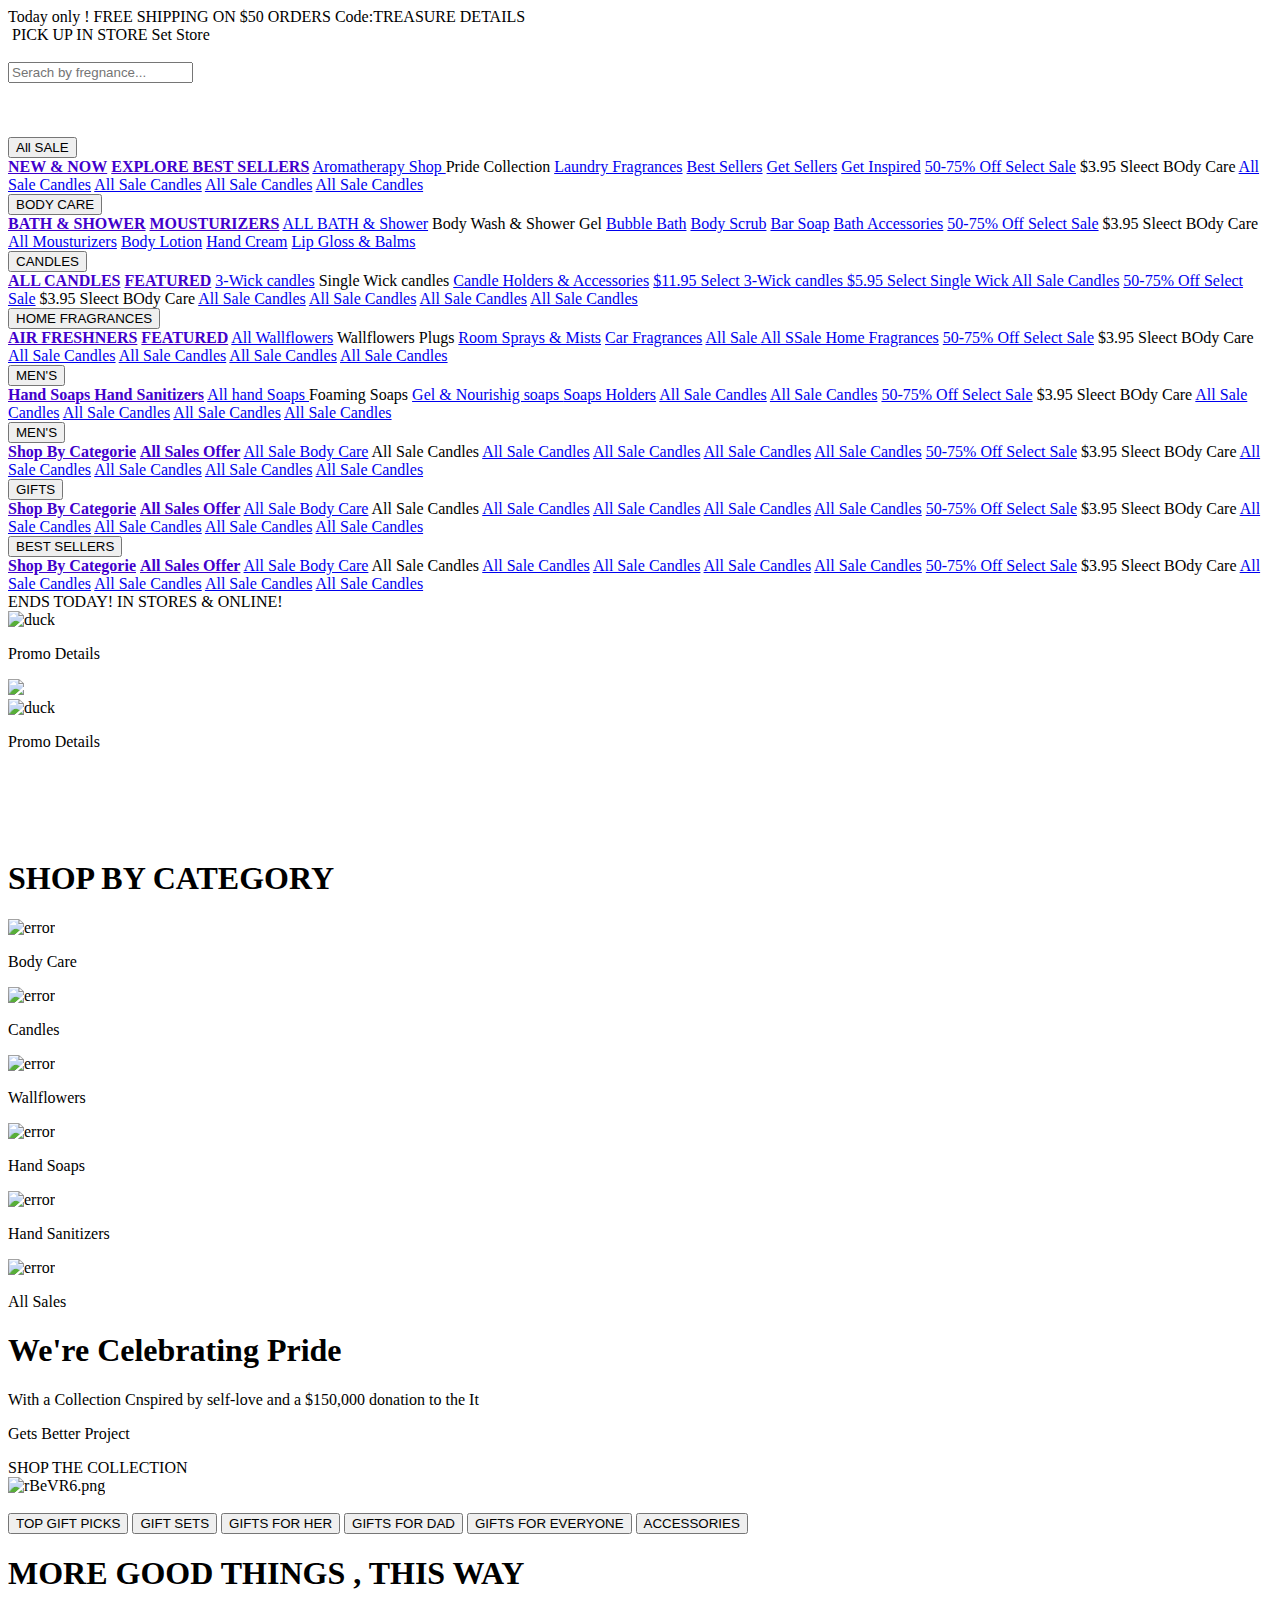
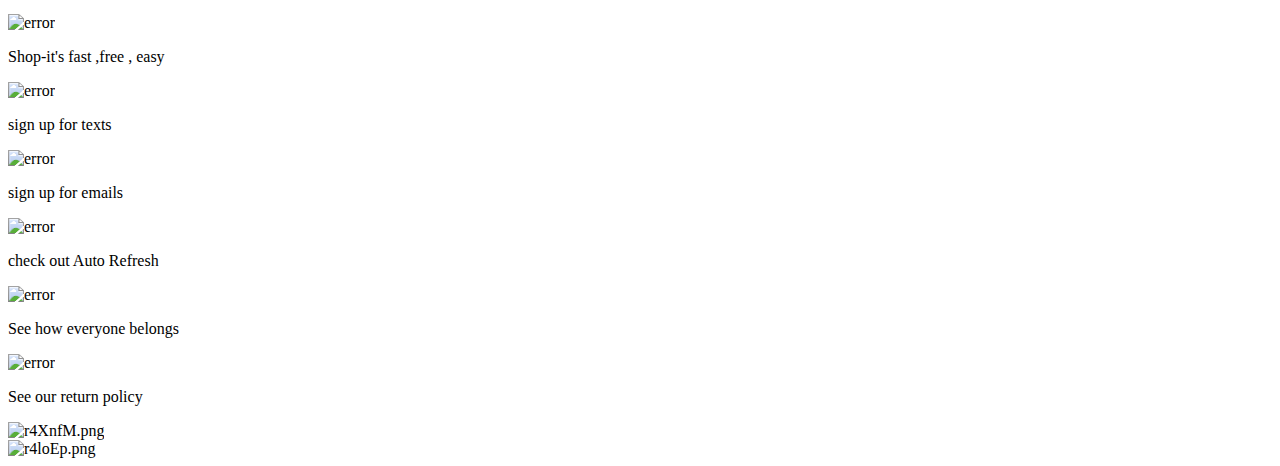
==== index.html @ 65ce9c0c "Merge branch 'all_sales_page' of https://github.com/DeepakPatil26/Construct_Week_Project_Unit-II int" ====
<!DOCTYPE html>
<html lang="en">

<head>
    <meta charset="UTF-8">
    <meta http-equiv="X-UA-Compatible" content="IE=edge">
    <meta name="viewport" content="width=device-width, initial-scale=1.0">

    <title>Home Page </title>
    <link rel="stylesheet" href="home.css">
</head>

<body>
    <div id="Header-div">


        <div id="H-one">
            <!-- <img src="" alt=""> -->
            <div class="one-one">
                <span>Today only !</span>
                <span>FREE SHIPPING ON $50 ORDERS </span>
                <span>Code:TREASURE </span>
                <span>DETAILS</span>
            </div>
        </div>


        <div id="H-two">
            <div id="two-one">
                <img src="https://cdn-fsly.yottaa.net/5d669b394f1bbf7cb77826ae/www.bathandbodyworks.com/v~4b.216/on/demandware.static/Sites-BathAndBodyWorks-Site/-/en_US/v1655199971951/images/svg-icons/bopis-icon-small.svg?yocs=o_s_"
                    alt="">
                <span> PICK UP IN STORE</span>
                <span>Set Store</span>

            </div>


        </div>

        <!-- header 3 line -->
        <div id="H-tree">


            <!-- 1st div -->
            <div id="body">
                <img src="https://cdn-fsly.yottaa.net/5d669b394f1bbf7cb77826ae/www.bathandbodyworks.com/v~4b.216/on/demandware.static/Sites-BathAndBodyWorks-Site/-/default/dw3c999621/images/svg-icons/Logos-main.svg?yocs=o_s_"
                    alt="">

            </div>


            <!-- 2nd div  -->
            <div>


                <div id="search">

                    <div>
                        <input id="MEHER_LOVE_U_3000" type="search" placeholder="Serach by fregnance..."
                            style="border:0px, border-color:none" >
                    </div>
                    <img src="https://cdn-fsly.yottaa.net/5d669b394f1bbf7cb77826ae/www.bathandbodyworks.com/v~4b.216/on/demandware.static/Sites-BathAndBodyWorks-Site/-/default/dw6a21a646/images/svg-icons/UI-Search-v2.svg?yocs=o_s_"
                        alt="">
                </div>

                <div id="Deatils">
                    <a href=""><img
                            src="https://cdn-fsly.yottaa.net/5d669b394f1bbf7cb77826ae/www.bathandbodyworks.com/v~4b.216/on/demandware.static/Sites-BathAndBodyWorks-Site/-/default/dwf6281149/images/svg-icons/UI-MyAccount.svg?yocs=o_s_"
                            alt=""></a>
                </div>


                <div id="cart">
                    <a href="https://www.linkedin.com/mynetwork/"><img
                            src="https://cdn-fsly.yottaa.net/5d669b394f1bbf7cb77826ae/www.bathandbodyworks.com/v~4b.216/on/demandware.static/Sites-BathAndBodyWorks-Site/-/en_US/v1655199971951/images/svg-icons/UI-AddToBag.svg?yocs=o_s_"
                            alt=""></a>
                </div>


            </div>






            <!-- *************************** -->


        </div>

        <div id="H-Four">

            <div class="dropdown">
                <button class="dropbtn">All SALE </button>
                <div id="dropdown-content">


                    <a style="font-weight: bold; color: rgb(65, 0, 204)" href="#">NEW & NOW</a>
                    <a style="font-weight: bold; color: rgb(65, 0, 204)" href="#">EXPLORE BEST SELLERS</a>


                    <a href="#">Aromatherapy Shop </a>
                    <a hre="#">Pride Collection</a>
                    <a href="#">Laundry Fragrances</a>
                    <a href="#">Best Sellers</a>
                    <a href="#">Get Sellers</a>
                    <a href="#">Get Inspired</a>

                    <a href="#">50-75% Off Select Sale</a>
                    <a hre="#">$3.95 Sleect BOdy Care</a>
                    <a href="#">All Sale Candles</a>
                    <a href="#">All Sale Candles</a>
                    <a href="#">All Sale Candles</a>
                    <a href="#">All Sale Candles</a>


                </div>
            </div>


            
            <div class="dropdown">
                <button class="dropbtn">BODY CARE </button>
                <div id="dropdown-content">
                    <a style="font-weight: bold; color:rgb(65, 0, 204)" href="#">BATH & SHOWER</a>
                    <a style="font-weight: bold; color: rgb(65, 0, 204)" href="#">MOUSTURIZERS</a>


                    <a href="#">ALL BATH & Shower</a>
                    <a hre="#">Body Wash & Shower Gel</a>
                    <a href="#">Bubble Bath</a>
                    <a href="#">Body Scrub</a>
                    <a href="#">Bar Soap</a>
                    <a href="#">Bath Accessories</a>

                    <a href="#">50-75% Off Select Sale</a>
                    <a hre="#">$3.95 Sleect BOdy Care</a>
                    <a href="#">All Mousturizers</a>
                    <a href="#">Body Lotion</a>
                    <a href="#">Hand Cream</a>
                    <a href="#">Lip Gloss & Balms</a>


                </div>
            </div>



            <div class="dropdown">
                <button class="dropbtn">CANDLES</button>
                <div id="dropdown-content">
                    <a style="font-weight: bold; color: rgb(65, 0, 204)" href="#">ALL CANDLES</a>
                    <a style="font-weight: bold; color: rgb(65, 0, 204)" href="#">FEATURED</a>


                    <a href="#">3-Wick candles</a>
                    <a hre="#">Single Wick candles</a>
                    <a href="#">Candle Holders & Accessories</a>
                    <a href="#">$11.95 Select 3-Wick candles </a>
                    <a href="#">$5.95 Select Single Wick </a>
                    <a href="#">All Sale Candles</a>

                    <a href="#">50-75% Off Select Sale</a>
                    <a hre="#">$3.95 Sleect BOdy Care</a>
                    <a href="#">All Sale Candles</a>
                    <a href="#">All Sale Candles</a>
                    <a href="#">All Sale Candles</a>
                    <a href="#">All Sale Candles</a>


                </div>
            </div>


            <div class="dropdown">
                <button class="dropbtn">HOME FRAGRANCES</button>
                <div id="dropdown-content">
                    <a style="font-weight: bold; color:rgb(65, 0, 204)" href="#">AIR FRESHNERS</a>
                    <a style="font-weight: bold; color: rgb(65, 0, 204)" href="#">FEATURED</a>


                    <a href="#">All Wallflowers</a>
                    <a hre="#"> Wallflowers Plugs</a>
                    <a href="#">Room Sprays & Mists</a>
                    <a href="#">Car Fragrances</a>
                    <a href="#">All Sale </a>
                    <a href="#">All SSale Home Fragrances</a>

                    <a href="#">50-75% Off Select Sale</a>
                    <a hre="#">$3.95 Sleect BOdy Care</a>
                    <a href="#">All Sale Candles</a>
                    <a href="#">All Sale Candles</a>
                    <a href="#">All Sale Candles</a>
                    <a href="#">All Sale Candles</a>


                </div>
            </div>


            <div class="dropdown">
                <button class="dropbtn">MEN'S </button>
                <div id="dropdown-content">
                    <a style="font-weight: bold; color: rgb(65, 0, 204)" href="#">Hand Soaps </a>
                    <a style="font-weight: bold; color:rgb(65, 0, 204)" href="#">Hand Sanitizers</a>


                    <a href="#">All hand Soaps </a>
                    <a hre="#">Foaming Soaps </a>
                    <a href="#">Gel & Nourishig  soaps </a>
                    <a href="#">Soaps Holders</a>
                    <a href="#">All Sale Candles</a>
                    <a href="#">All Sale Candles</a>

                    <a href="#">50-75% Off Select Sale</a>
                    <a hre="#">$3.95 Sleect BOdy Care</a>
                    <a href="#">All Sale Candles</a>
                    <a href="#">All Sale Candles</a>
                    <a href="#">All Sale Candles</a>
                    <a href="#">All Sale Candles</a>


                </div>
            </div>


            <div class="dropdown">
                <button class="dropbtn">MEN'S</button>
                <div id="dropdown-content">
                    <a style="font-weight: bold; color: rgb(65, 0, 204)" href="#">Shop By Categorie</a>
                    <a style="font-weight: bold; color: rgb(65, 0, 204)" href="#">All Sales Offer</a>


                    <a href="#">All Sale Body Care</a>
                    <a hre="#">All Sale Candles</a>
                    <a href="#">All Sale Candles</a>
                    <a href="#">All Sale Candles</a>
                    <a href="#">All Sale Candles</a>
                    <a href="#">All Sale Candles</a>

                    <a href="#">50-75% Off Select Sale</a>
                    <a hre="#">$3.95 Sleect BOdy Care</a>
                    <a href="#">All Sale Candles</a>
                    <a href="#">All Sale Candles</a>
                    <a href="#">All Sale Candles</a>
                    <a href="#">All Sale Candles</a>


                </div>
            </div>


            <div class="dropdown">
                <button class="dropbtn">GIFTS</button>
                <div id="dropdown-content">
                    <a style="font-weight: bold; color:rgb(65, 0, 204)" href="#">Shop By Categorie</a>
                    <a style="font-weight: bold; color: rgb(65, 0, 204)" href="#">All Sales Offer</a>


                    <a href="#">All Sale Body Care</a>
                    <a hre="#">All Sale Candles</a>
                    <a href="#">All Sale Candles</a>
                    <a href="#">All Sale Candles</a>
                    <a href="#">All Sale Candles</a>
                    <a href="#">All Sale Candles</a>

                    <a href="#">50-75% Off Select Sale</a>
                    <a hre="#">$3.95 Sleect BOdy Care</a>
                    <a href="#">All Sale Candles</a>
                    <a href="#">All Sale Candles</a>
                    <a href="#">All Sale Candles</a>
                    <a href="#">All Sale Candles</a>


                </div>
            </div>


            <div class="dropdown">
                <button class="dropbtn">BEST SELLERS</button>
                <div id="dropdown-content">
                    <a style="font-weight: bold; color: rgb(65, 0, 204)" href="#">Shop By Categorie</a>
                    <a style="font-weight: bold; color:rgb(65, 0, 204)" href="#">All Sales Offer</a>


                    <a href="#">All Sale Body Care</a>
                    <a hre="#">All Sale Candles</a>
                    <a href="#">All Sale Candles</a>
                    <a href="#">All Sale Candles</a>
                    <a href="#">All Sale Candles</a>
                    <a href="#">All Sale Candles</a>

                    <a href="#">50-75% Off Select Sale</a>
                    <a hre="#">$3.95 Sleect BOdy Care</a>
                    <a href="#">All Sale Candles</a>
                    <a href="#">All Sale Candles</a>
                    <a href="#">All Sale Candles</a>
                    <a href="#">All Sale Candles</a>


                </div>
            </div>




        </div>

    </div>

    <!-- header is closed here -->

    <div id="ending">ENDS TODAY! IN STORES & ONLINE!</div>

    <div id="content">


        <div class="duck">
            <img src="https://cdn-fsly.yottaa.net/5d669b394f1bbf7cb77826ae/www.bathandbodyworks.com/v~4b.216/on/demandware.static/-/Sites-BathAndBodyWorks-Library/default/dw2bf78b93/images/Summer2022/550mensee_junsas_hm_to.gif?yocs=s_"
                alt="duck">
            <p> Promo Details </p>
        </div>

        <!-- 1st duck closed -->


        <div id="Slide-div">


            <img src="https://i.im.ge/2022/06/18/rBeIfY.png">


        </div>




        <!-- 2nd duck img -->

        <div class="duck">
            <img src="https://cdn-fsly.yottaa.net/5d669b394f1bbf7cb77826ae/www.bathandbodyworks.com/v~4b.216/on/demandware.static/-/Sites-BathAndBodyWorks-Library/default/dwb47733aa/images/Summer2022/xcat_evergreen_junsas_hm.jpg?yocs=s_"
                alt="duck">
            <p> Promo Details </p>
        </div>


        <!-- offers img -->
        <div id="Sale-img-div">
            <div>
                <img src="https://cdn-fsly.yottaa.net/5d669b394f1bbf7cb77826ae/www.bathandbodyworks.com/v~4b.216/on/demandware.static/-/Sites-BathAndBodyWorks-Library/default/dwcf1b4ffc/images/Summer2022/495selbc_junsas_hps_0.jpg?yocs=o_s_"
                    alt="">
            </div>

            <div>
                <img src="https://cdn-fsly.yottaa.net/5d669b394f1bbf7cb77826ae/www.bathandbodyworks.com/v~4b.216/on/demandware.static/-/Sites-BathAndBodyWorks-Library/default/dw146b1ca0/images/Summer2022/50offselsoaps_junsas_hps_0.jpg?yocs=o_s_"
                    alt="">
            </div>
            <div>
                <img src="https://cdn-fsly.yottaa.net/5d669b394f1bbf7cb77826ae/www.bathandbodyworks.com/v~4b.216/on/demandware.static/-/Sites-BathAndBodyWorks-Library/default/dwcf91ef5f/images/Summer2022/50off3w_junsas_hps_0.jpg?yocs=o_s_"
                    alt="">
            </div>
            <div>
                <img src="https://cdn-fsly.yottaa.net/5d669b394f1bbf7cb77826ae/www.bathandbodyworks.com/v~4b.216/on/demandware.static/-/Sites-BathAndBodyWorks-Library/default/dwb67d7a82/images/Summer2022/350wf_junsas_hps_0.jpg?yocs=o_s_"
                    alt="">
            </div>
        </div>


        <!-- offering img closed here  -->




        <div class="Category-div">

            <h1> SHOP BY CATEGORY </h1>

            <div class="mini-cat">
                <div>
                    <img src="https://cdn-fsly.yottaa.net/5d669b394f1bbf7cb77826ae/www.bathandbodyworks.com/v~4b.216/on/demandware.static/-/Sites-BathAndBodyWorks-Library/default/dw6c17f327/images/JuneSAS2022/bc_bfs_junsas_vn.jpg?yocs=o_s_"
                        alt="error">
                    <p>Body Care </P>

                </div>

                <div>
                    <img src="https://cdn-fsly.yottaa.net/5d669b394f1bbf7cb77826ae/www.bathandbodyworks.com/v~4b.216/on/demandware.static/-/Sites-BathAndBodyWorks-Library/default/dw17d09c85/images/JuneSAS2022/cndl_bfs_junsas_vn.jpg?yocs=o_s_"
                        alt="error">
                    <p>Candles</P>

                </div>

                <div>
                    <img src="https://cdn-fsly.yottaa.net/5d669b394f1bbf7cb77826ae/www.bathandbodyworks.com/v~4b.216/on/demandware.static/-/Sites-BathAndBodyWorks-Library/default/dw879d9238/images/JuneSAS2022/diff_distressed_junsas_vn.jpg?yocs=o_s_"
                        alt="error">
                    <p>Wallflowers</P>

                </div>

                <div>
                    <img src="https://cdn-fsly.yottaa.net/5d669b394f1bbf7cb77826ae/www.bathandbodyworks.com/v~4b.216/on/demandware.static/-/Sites-BathAndBodyWorks-Library/default/dw5d9dcf2e/images/JuneSAS2022/sp_bfs_junsas_vn.jpg?yocs=o_s_"
                        alt="error">
                    <p>Hand Soaps</P>

                </div>

                <div>
                    <img src="https://cdn-fsly.yottaa.net/5d669b394f1bbf7cb77826ae/www.bathandbodyworks.com/v~4b.216/on/demandware.static/-/Sites-BathAndBodyWorks-Library/default/dwd960fba3/images/JuneSAS2022/sn_distressed_junsas_vn.jpg?yocs=o_s_"
                        alt="error">
                    <p>Hand Sanitizers</P>

                </div>


                <div>
                    <img src="https://cdn-fsly.yottaa.net/5d669b394f1bbf7cb77826ae/www.bathandbodyworks.com/v~4b.216/on/demandware.static/-/Sites-BathAndBodyWorks-Library/default/dw67661151/images/JuneSAS2022/xcat_bfs_junsas_vn.jpg?yocs=o_s_"
                        alt="error">
                    <p>All Sales</P>

                </div>

            </div>

        </div>

        <!-- Category-div closed here -->

        <div id="welcome">
            <h1>We're Celebrating Pride</h1>
            <p>With a Collection Cnspired by self-love and a $150,000 donation to the It
            </P>
            <P> Gets Better Project </p>
            <div>
                SHOP THE COLLECTION
            </div>
        </div>

        <!-- welcome-div closed here -->

        <div id="Add">
            <img src="https://i.im.ge/2022/06/18/rBeVR6.png" alt="rBeVR6.png" border="0">
        </div>



        <!-- Add div closed here -->






    </div>



    <div id="Give-love">
        <img src="https://cdn-fsly.yottaa.net/5d669b394f1bbf7cb77826ae/www.bathandbodyworks.com/v~4b.216/on/demandware.static/-/Sites-BathAndBodyWorks-Library/default/dw0ea10a7b/images/Summer2022/xcat_give-love_su1_hb.jpg?yocs=s_"
            alt="">
    </div>

    <div id="gifts">
        <button>TOP GIFT PICKS</button>
        <button>GIFT SETS</button>
        <button>GIFTS FOR HER </button>
        <button>GIFTS FOR DAD</button>
        <button>GIFTS FOR EVERYONE</button>
        <button>ACCESSORIES</button>
    </div>

    <!-- Give love && gift closed here   -->
    <!-- GIFTS closed here -->





    <div class="Category-div">


        <!-- bueatyfull images  -->

        <h1> MORE GOOD THINGS , THIS WAY </h1>

        <div class="mini-cat">
            <div>
                <img src="https://cdn-fsly.yottaa.net/5d669b394f1bbf7cb77826ae/www.bathandbodyworks.com/v~4b.216/on/demandware.static/-/Sites-BathAndBodyWorks-Library/default/dw8f6e14ad/images/Spring2022/xcat_mwts-bopis_sp2_vn.jpg?yocs=o_s_"
                    alt="error">
                <p>Shop-it's fast ,free , easy</P>

            </div>

            <div>
                <img src="https://cdn-fsly.yottaa.net/5d669b394f1bbf7cb77826ae/www.bathandbodyworks.com/v~4b.216/on/demandware.static/-/Sites-BathAndBodyWorks-Library/default/dw644e724c/images/Spring2022/xcat_mwts-sms_sp2_vn.jpg?yocs=o_s_"
                    alt="error">
                <p>sign up for texts </P>

            </div>

            <div>
                <img src="https://cdn-fsly.yottaa.net/5d669b394f1bbf7cb77826ae/www.bathandbodyworks.com/v~4b.216/on/demandware.static/-/Sites-BathAndBodyWorks-Library/default/dw41a3328c/images/Spring2022/xcat_mwts-email_sp2_vn.jpg?yocs=o_s_"
                    alt="error">
                <p>sign up for emails </P>

            </div>

            <div>
                <img src="https://cdn-fsly.yottaa.net/5d669b394f1bbf7cb77826ae/www.bathandbodyworks.com/v~4b.216/on/demandware.static/-/Sites-BathAndBodyWorks-Library/default/dw611329aa/images/Spring2022/xcat_mwts-autorefresh_sp2_vn.png?yocs=o_s_"
                    alt="error">
                <p>check out Auto Refresh</P>

            </div>

            <div>
                <img src="https://cdn-fsly.yottaa.net/5d669b394f1bbf7cb77826ae/www.bathandbodyworks.com/v~4b.216/on/demandware.static/-/Sites-BathAndBodyWorks-Library/default/dw7500932b/images/Spring2022/xcat_mwts-dei_sp2_vn.jpg?yocs=o_s_"
                    alt="error">
                <p>See how everyone belongs</P>

            </div>


            <div>
                <img src="https://cdn-fsly.yottaa.net/5d669b394f1bbf7cb77826ae/www.bathandbodyworks.com/v~4b.216/on/demandware.static/-/Sites-BathAndBodyWorks-Library/default/dw4dd3c5f1/images/Spring2022/xcat_mwts-returns_sp2_vn.jpg?yocs=o_s_"
                    alt="error">
                <p>See our return policy</P>

            </div>


        </div>
        <!-- bueatyfull images  closed here  -->


    </div>


    <div id="blog">

        <img src="https://i.im.ge/2022/06/17/r4XnfM.png" alt="r4XnfM.png">

    </div>

    <div id="footer">
        <div></div>
        <div></div>
        <img src="https://i.im.ge/2022/06/17/r4loEp.png" alt="r4loEp.png">

    </div>

</body>

</html>
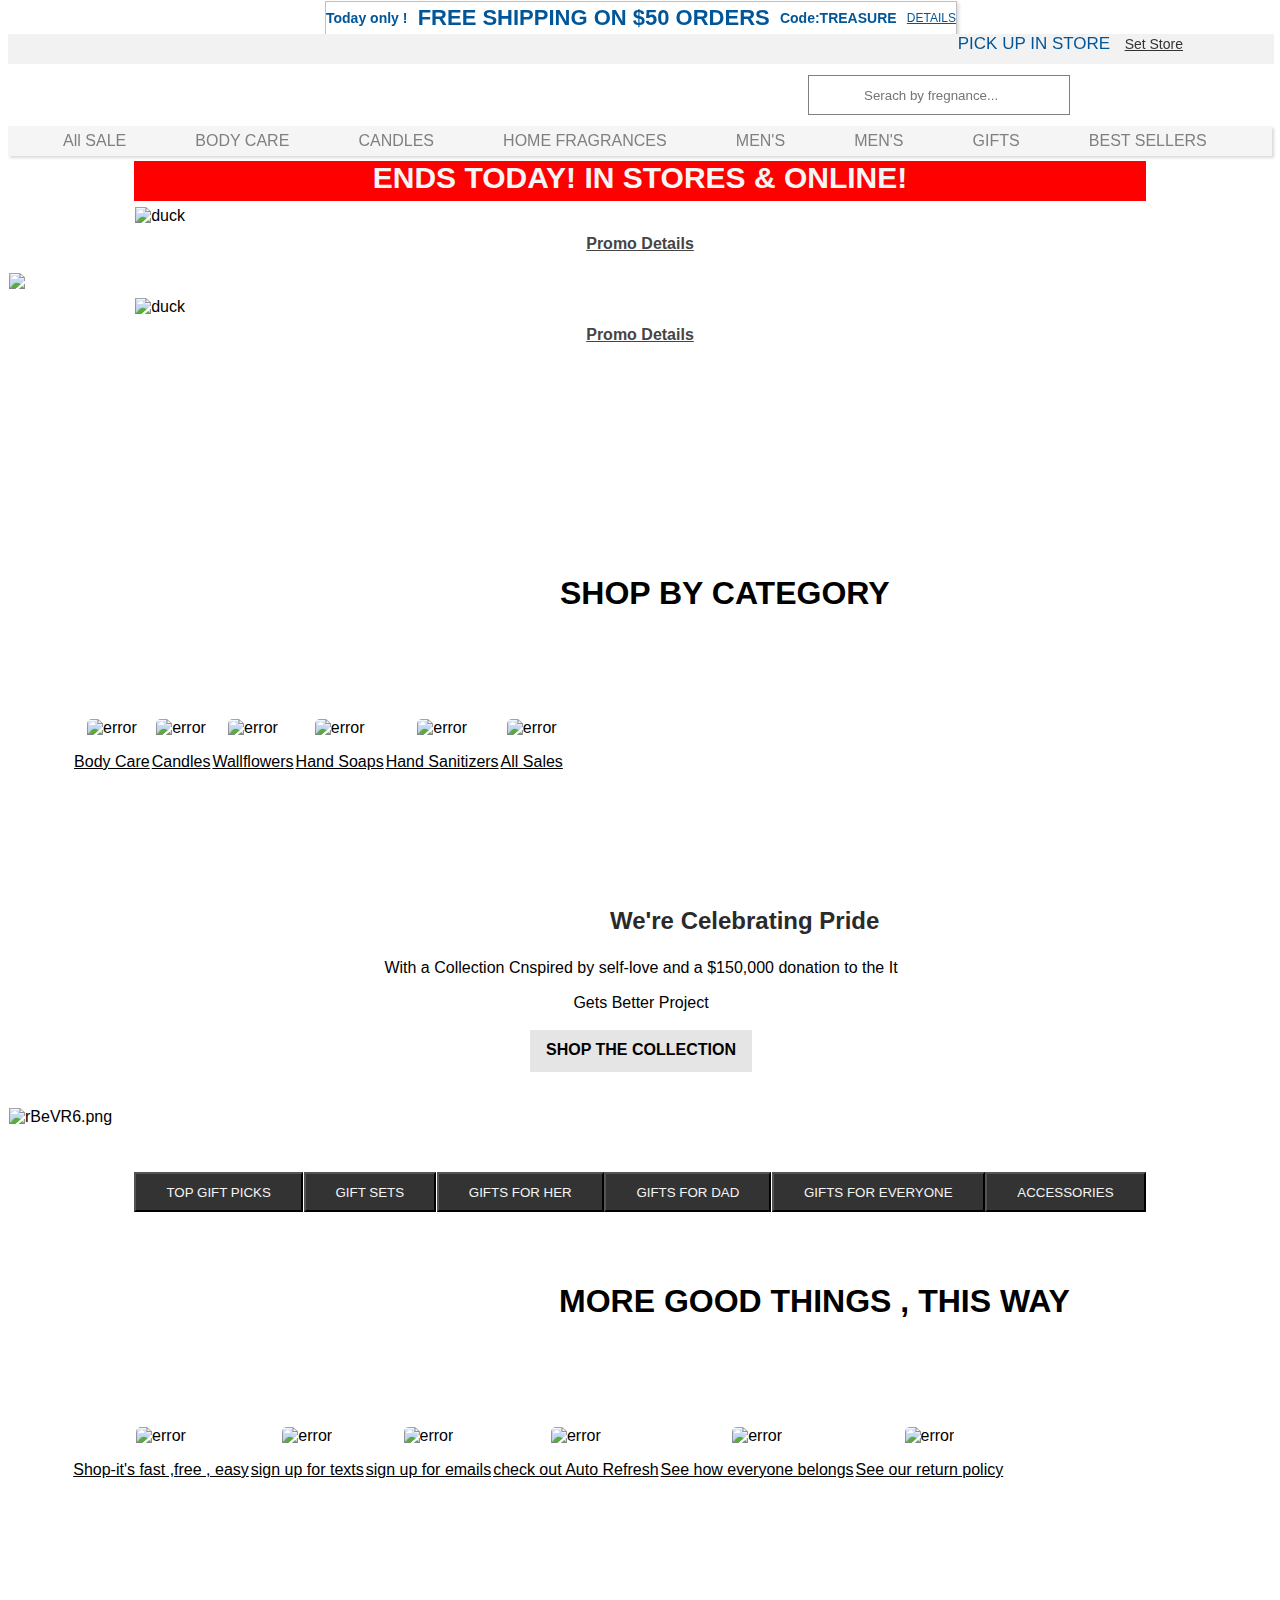
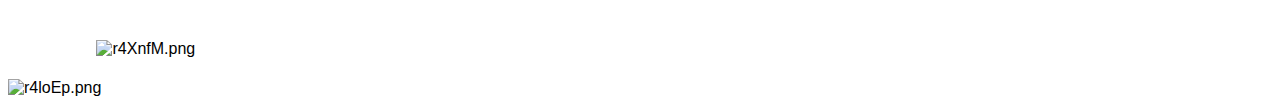
==== commit 16e9cdc9: "shipping" ====
--- a/index.html
+++ b/index.html
@@ -7,7 +7,7 @@
     <meta name="viewport" content="width=device-width, initial-scale=1.0">
 
     <title>Home Page </title>
-    <link rel="stylesheet" href="home.css">
+    <link rel="stylesheet" href="index.css">
 </head>
 
 <body>
--- a/index.css
+++ b/index.css
@@ -0,0 +1,560 @@
+* {
+    font-family: 'Gill Sans', 'Gill Sans MT', Calibri, 'Trebuchet MS', sans-serif;
+}
+
+#content {
+
+    border: 1px solid transparent;
+}
+
+#Header-div {
+
+    position: -webkit-sticky;
+    position: sticky;
+    top: 0px;
+    margin-top: -8px;
+    right: 0;
+    left: 0;
+
+}
+
+
+#H-one {
+    width: 100%;
+    height: 32px;
+    border: 1px solid transparent;
+    background-image: url("https://encrypted-tbn0.gstatic.com/images?q=tbn:ANd9GcQsYLZ3yNXAlsTbGVDIoeWiRinr4GqeCS3vABXFl-IdHSGDtNGKhYQ2yYsXFR-VcgFzjHI&usqp=CAU");
+}
+
+#H-one>.one-one {
+    width: 630px;
+    height: 100%;
+    border: 1px solid rgb(194, 192, 192);
+    margin: auto;
+    background-color: white;
+    font-family: "Trade Gothic W01 Light", Arial, sans-serif;
+    box-shadow: rgba(0, 0, 0, 0.15) 2.4px 2.4px 3.2px;
+    display: flex;
+    justify-content: space-between;
+    align-content: center;
+    align-items: center;
+
+}
+
+.one-one>span:nth-child(1) {
+    color: #005699;
+    font-size: 14px;
+    font-weight: 600;
+    text-align: start;
+}
+
+.one-one>span:nth-child(2) {
+    font-size: 22px;
+    font-weight: 600;
+    color: #005699;
+    text-align: center;
+}
+
+.one-one>span:nth-child(3) {
+    font-size: 14px;
+    font-weight: 600;
+    color: #005699;
+    text-align: right;
+}
+
+.one-one>span:nth-child(4) {
+    font-size: 12px;
+    font-weight: 400;
+    color: #005699;
+    text-align: end;
+    text-decoration: underline;
+}
+
+/* header ke second line */
+
+#H-two {
+    width: 100%;
+    height: 28px;
+    border: 1px solid transparent;
+    background-color: #F2F2F2;
+    font-family: Arial, sans-serif;
+    text-align: right;
+    align-items: center;
+
+
+
+}
+
+#search {
+    display: flex;
+    border: 1px solid gray;
+    padding: 5px;
+    background-color: white;
+    justify-content: center;
+    align-content: center;
+    width: 250px;
+
+
+}
+
+
+
+#two-one>span {
+    font-family: "Trade Gothic W01 Light", Arial, sans-serif;
+    color: #005699;
+    line-height: 16px;
+    font-size: 17px;
+    font-weight: 400;
+    margin-left: 10px;
+
+}
+
+#two-one>img {
+    justify-content: center;
+    align-items: center;
+    padding: 0 3px 0 0;
+    margin-top: 10px;
+    height: 20px;
+
+
+}
+
+#two-one>span+span {
+    color: #333333;
+    line-height: 16px;
+    font-size: 14px;
+    font-weight: 400;
+    text-decoration: underline;
+    align-items: center;
+    margin-right: 90px;
+}
+
+/* header 3rd line */
+
+#H-tree {
+    width: 100%;
+    height: 60px;
+    border: 1px solid transparent;
+    background-color: #FFFFFF;
+    display: flex;
+    text-align: center;
+    /* justify-content: space-around; */
+}
+
+#body {
+    margin-right: 20px;
+
+}
+#body>img {
+    width: 400px;
+    margin: auto;
+    margin-left: 220px;
+}
+#H-tree>div {
+    height: 40px;
+    display: flex;
+    margin: auto;
+    text-align: center;
+}
+#H-tree>div:nth-child(1) {
+    width: auto;
+    position: relative;
+    left: 12rem;
+}
+#Deatils {
+    width: 40px;
+    height: 40px;
+    border: 1px solid transparent;
+    margin: auto;
+    margin-left: 30px;
+    margin-bottom: 10px;
+    margin-top: 0%;
+}
+
+#Deatils>img {
+    width: 75%;
+}
+
+#cart {
+    width: 40px;
+    height: 40px;
+    border: 1px solid transparent;
+    margin-left: 30px;
+
+}
+
+#cart>img {
+    width: 80%;
+
+
+}
+
+/* ************* */
+
+#H-Four {
+    display: flex;
+    right: 0;
+    height: 28px;
+    border: 1px solid transparent;
+    justify-content: space-evenly;
+    background-color: whitesmoke;
+    align-items: center;
+    box-shadow: rgba(0, 0, 0, 0.15) 1.95px 1.95px 2.6px;
+
+}
+
+#H-Four~div {
+    font-family: "Trade Gothic W01 Light", Arial, sans-serif;
+    size: 14px;
+    padding: 13px 12px 8px;
+}
+
+/* ## header is closed ### */
+
+#ending{
+    margin-left: auto;
+    margin-right: auto;
+    margin-top: 5px;
+    width: 80%;
+    text-align: center;
+    justify-content: center;
+    background-color: red;
+    color: whitesmoke;
+    height: 40px;
+    font-size: 30px;
+    font-weight: bolder;
+    top: 0;
+}
+
+.duck {}
+
+.duck>img {
+    display: block;
+    margin-left: auto;
+    margin-right: auto;
+    margin-top: 5px;
+    width: 80%;
+}
+
+.duck>p {
+    text-align: center;
+    margin: auto;
+    text-decoration: underline;
+    font-weight: bold;
+    color: #464444;
+    margin-top: 10px;
+}
+
+#Slide-div>img{
+    margin: auto;
+    width: 101%;
+    margin-top: 20px;
+}
+
+/* till here sliding div */
+/* _________________________ */
+
+/* <!-- offers img --> */
+
+#Sale-img-div {
+    display: grid;
+    width: 80%;
+    border: 1px solid transparent;
+    grid-template-columns: repeat(2, 1fr);
+    grid-template-rows: repeat(2, 1fr);
+    gap: 32px 32px;
+    margin: auto;
+    margin-top: 80px;
+    margin-bottom: 80px;
+}
+
+/* offer img closing here */
+
+.Category-div {
+
+    margin-left: auto;
+    margin-right: auto;
+    width: 100%;
+    border: 1px solid transparent;
+    height: 330px;
+
+}
+
+.Category-div>h1 {
+    margin: auto;
+    margin-left: 550px;
+    margin-bottom: 10px;
+    /* text-align: center; */
+}
+
+.mini-cat {
+
+    width: 90%;
+    border: 1px solid transparent;
+    height: 200px;
+    margin: auto;
+    margin-top: 40px;
+    display: flex;
+}
+
+.mini-cat>div {
+    border-radius: 5px;
+    align-content: space-around;
+    border: 1px solid transparent;
+    text-align: center;
+    font-family: 'Gill Sans', 'Gill Sans MT', Calibri, 'Trebuchet MS', sans-serif;
+
+}
+
+.mini-cat>div>p {
+    text-decoration: underline;
+}
+
+
+
+.mini-cat>div>img {
+    margin: auto;
+    width: 80%;
+    border-radius: 5px 5px 0px 0px;
+}
+
+/* <!-- Category-div closed here  && mini cat --> */
+
+#welcome {
+    margin: auto;
+    margin-left: auto;
+    margin-right: auto;
+    width: 100%;
+    border: 1px solid transparent;
+    height: 180px;
+}
+
+#welcome>h1 {
+    margin: auto;
+    margin-left: 600px;
+    font-size: 24px;
+    font-weight: bolder;
+    color: rgb(43, 42, 42);
+    font-family: "TradeGothicLTW05-BoldNo.2", Arial, sans-serif;
+    ;
+
+
+}
+
+#welcome>P {
+    margin: auto;
+    text-align: center;
+    align-items: center;
+    margin-top: 30px;
+    line-height: 5px;
+    font-family: "TradeGothicLTW05-BoldNo.2", Arial, sans-serif;
+    font-weight: 50;
+}
+
+#welcome>div {
+    border: 1px solid transparent;
+    width: 200px;
+    height: 20px;
+    margin: auto;
+    margin-top: 25px;
+    text-align: center;
+    padding: 10px;
+    background-color: #E5E5E5;
+    font-weight: bold;
+    font-family: "TradeGothicLTW05-BoldNo.2", Arial, sans-serif;
+
+}
+
+#welcome>div:hover {
+    /* background-color: black; */
+    color: whitesmoke
+}
+
+
+/* <!-- welcome-div closed here --> */
+
+
+
+#Add>img{
+    margin: auto;
+    margin-top: 20px;
+    margin-bottom: 20px;
+    width: 100%;
+    /* margin-left: 20px; */
+}
+
+
+
+
+
+/* Add div closed here */
+
+#Give-love>img {
+    display: block;
+    margin-left: auto;
+    margin-right: auto;
+    margin-top: 10px;
+    margin-top: 5px;
+    width: 80%;
+}
+
+#gifts {
+
+
+    width: 80%;
+    margin: auto;
+    height: 40px;
+    margin-top: 20px;
+    display: flex;
+    justify-content: space-between;
+    margin-bottom: 70px;
+}
+
+#gifts>button {
+
+    padding: 10px 30px;
+    background-color: #333333;
+    color: whitesmoke;
+
+
+}
+
+#gifts>button:hover {
+    background-color: rgb(219, 218, 218);
+    color: black;
+    border: none;
+}
+
+/* <!- bueatyfull images  -> */
+
+#blog{
+    display: block;
+    margin-left: auto;
+    margin-right: auto;
+    margin-top: 10px;
+    margin-top: 5px;
+    width: 86%;
+    border: 1px solid transparent;
+    padding: 20px;
+}
+#blog>img{
+    width: 100%;
+    margin-right:- 10px;
+    
+}
+#footer{
+    width: 100%;
+}
+#footer>div{
+    background-color: white;
+    size: 500px;
+}
+#footer>div+div{
+    background-color: grey;
+    size: 500px;
+}
+#footer>img{
+    width: 100%;
+}
+
+
+
+/* The container <div> - needed to position the dropdown content */
+.dropdown {
+    position: relative;
+    display: inline-block;
+    margin-right: 10px;
+    /* border: 1px solid red;; */
+   
+    
+    }
+    
+    
+    /* Dropdown Button */
+    .dropbtn {
+    background-color: transparent;
+    color: gray;
+    padding: 5px;
+    font-size: 16px;
+    border: none;
+
+    }
+    
+    /* Dropdown Content (Hidden by Default) */
+    #dropdown-content {
+      display: none;
+   
+
+      background-color: white;
+      box-shadow: 0px 8px 16px 0px rgba(0,0,0,0.2);
+   
+      padding: 30px 0px;
+      padding-left: 100px;
+      padding-right: 50px;
+      
+      }
+    
+    /* Links inside the dropdown */
+    #dropdown-content a {
+    color: gray;
+    padding: 4px;
+    text-decoration: none;
+    width: 250px;
+    /* border: 1px solid red; */
+
+    /* display: block; */
+    }
+    
+    /* Change color of dropdown links on hover */
+    #dropdown-content a:hover {
+    background-color:transparent;
+    color:rgb(231, 43, 43);
+
+    
+    
+    }    
+  
+    /* Show the dropdown menu on hover */
+    .dropdown:hover>#dropdown-content {
+    width: 1500px;
+    display: grid;
+    grid-template-columns: repeat(2,550px);
+    grid-template-rows: repeat(7,40px);
+    /* border: 1px solid black; */
+    position:absolute;
+    left:-100px;
+    }
+
+    
+    #dropdown-content{
+        position:absolute;
+       
+        
+   
+             
+    
+      
+   }
+
+   #MEHER_LOVE_U_3000{
+    height: 100%; width: 100%;
+    border: none;  
+    border-color: grey;
+   }
+
+   input[type="search"]:hover {
+    border: none; border: 0px solid;
+    border-color: red;
+}
+
+
+    
+    
+    /* Change the background color of the dropdown button when the dropdown content is shown */
+    .dropbtn:hover {color:rgb(216, 32, 63);
+            cursor: pointer;
+           
+            font-weight: bold;
+            border-bottom: 3px solid rgb(231, 43, 43);
+            
+    }
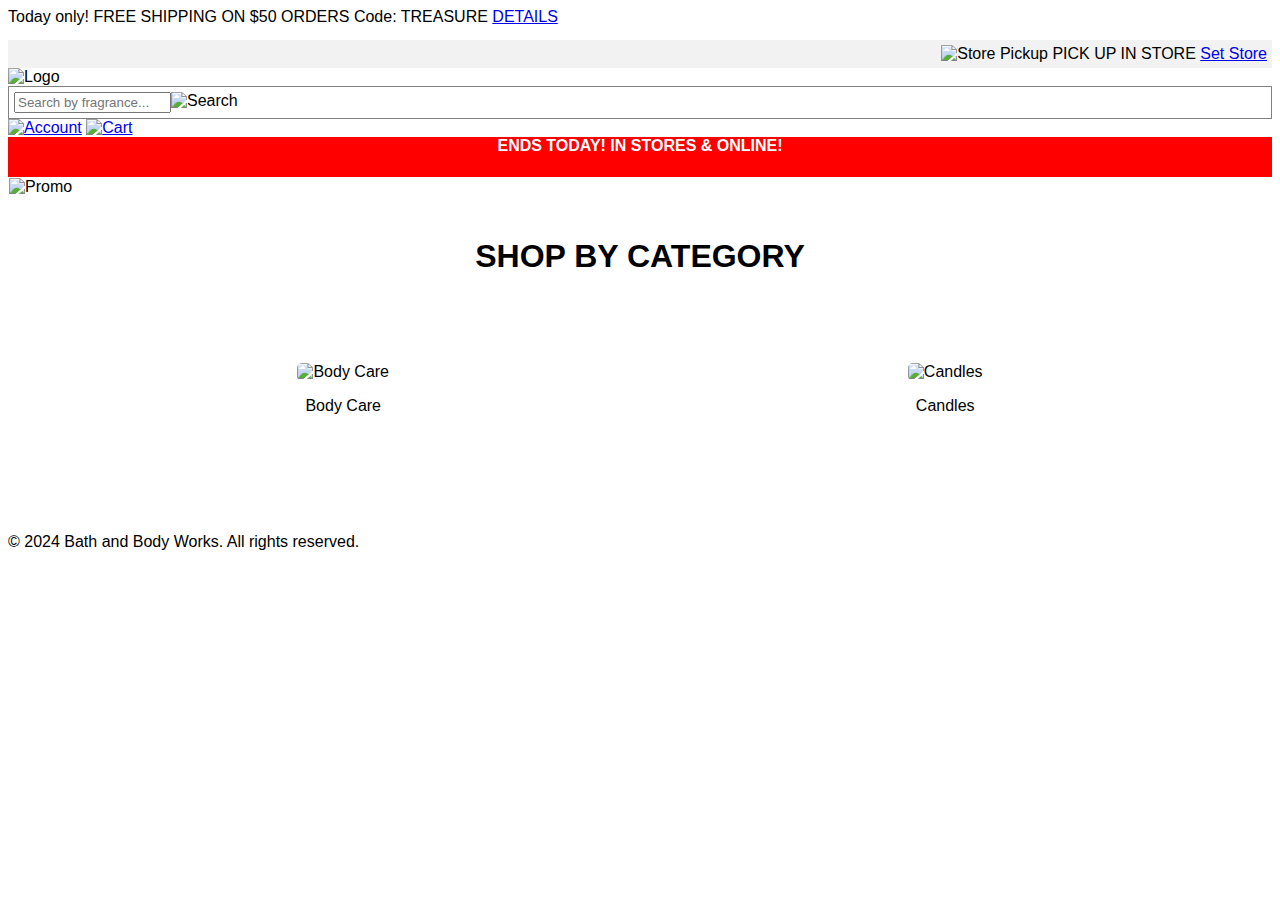
==== commit b6970edf: "some files optimized" ====
--- a/index.html
+++ b/index.html
@@ -1,553 +1,82 @@
 <!DOCTYPE html>
 <html lang="en">
+  <head>
+    <meta charset="UTF-8" />
+    <meta http-equiv="X-UA-Compatible" content="IE=edge" />
+    <meta name="viewport" content="width=device-width, initial-scale=1.0" />
+    <link rel="stylesheet" href="index.css" />
+    <title>Home Page</title>
+  </head>
+  <body>
+    <!-- Header Section -->
+    <header>
+      <!-- Top Announcement Bar -->
+      <div id="H-one">
+        <span>Today only! FREE SHIPPING ON $50 ORDERS</span>
+        <span>Code: TREASURE</span>
+        <span><a href="#">DETAILS</a></span>
+      </div>
 
-<head>
-    <meta charset="UTF-8">
-    <meta http-equiv="X-UA-Compatible" content="IE=edge">
-    <meta name="viewport" content="width=device-width, initial-scale=1.0">
+      <!-- Store Pickup -->
+      <div id="H-two">
+        <img
+          src="https://cdn.example.com/store-pickup.svg"
+          alt="Store Pickup"
+        />
+        <span>PICK UP IN STORE</span>
+        <a href="#">Set Store</a>
+      </div>
 
-    <title>Home Page </title>
-    <link rel="stylesheet" href="index.css">
-</head>
+      <!-- Main Navigation -->
+      <nav id="H-three">
+        <div>
+          <img src="https://cdn.example.com/logo.svg" alt="Logo" />
+        </div>
+        <div id="search">
+          <input type="search" placeholder="Search by fragrance..." />
+          <img src="https://cdn.example.com/search-icon.svg" alt="Search" />
+        </div>
+        <div>
+          <a href="login.html"
+            ><img src="https://cdn.example.com/account-icon.svg" alt="Account"
+          /></a>
+          <a href="cart.html"
+            ><img src="https://cdn.example.com/cart-icon.svg" alt="Cart"
+          /></a>
+        </div>
+      </nav>
+    </header>
 
-<body>
-    <div id="Header-div">
+    <!-- Main Content -->
+    <main>
+      <!-- Promo Section -->
+      <div id="ending">ENDS TODAY! IN STORES & ONLINE!</div>
 
+      <!-- Featured Image -->
+      <div id="content">
+        <img src="https://cdn.example.com/promo-image.png" alt="Promo" />
+      </div>
 
-        <div id="H-one">
-            <!-- <img src="" alt=""> -->
-            <div class="one-one">
-                <span>Today only !</span>
-                <span>FREE SHIPPING ON $50 ORDERS </span>
-                <span>Code:TREASURE </span>
-                <span>DETAILS</span>
-            </div>
+      <!-- Category Section -->
+      <section class="Category-div">
+        <h1>SHOP BY CATEGORY</h1>
+        <div class="mini-cat">
+          <div>
+            <img src="https://cdn.example.com/body-care.jpg" alt="Body Care" />
+            <p>Body Care</p>
+          </div>
+          <div>
+            <img src="https://cdn.example.com/candles.jpg" alt="Candles" />
+            <p>Candles</p>
+          </div>
+          <!-- Add more categories as needed -->
         </div>
+      </section>
+    </main>
 
-
-        <div id="H-two">
-            <div id="two-one">
-                <img src="https://cdn-fsly.yottaa.net/5d669b394f1bbf7cb77826ae/www.bathandbodyworks.com/v~4b.216/on/demandware.static/Sites-BathAndBodyWorks-Site/-/en_US/v1655199971951/images/svg-icons/bopis-icon-small.svg?yocs=o_s_"
-                    alt="">
-                <span> PICK UP IN STORE</span>
-                <span>Set Store</span>
-
-            </div>
-
-
-        </div>
-
-        <!-- header 3 line -->
-        <div id="H-tree">
-
-
-            <!-- 1st div -->
-            <div id="body">
-                <img src="https://cdn-fsly.yottaa.net/5d669b394f1bbf7cb77826ae/www.bathandbodyworks.com/v~4b.216/on/demandware.static/Sites-BathAndBodyWorks-Site/-/default/dw3c999621/images/svg-icons/Logos-main.svg?yocs=o_s_"
-                    alt="">
-
-            </div>
-
-
-            <!-- 2nd div  -->
-            <div>
-
-
-                <div id="search">
-
-                    <div>
-                        <input id="MEHER_LOVE_U_3000" type="search" placeholder="Serach by fregnance..."
-                            style="border:0px, border-color:none" >
-                    </div>
-                    <img src="https://cdn-fsly.yottaa.net/5d669b394f1bbf7cb77826ae/www.bathandbodyworks.com/v~4b.216/on/demandware.static/Sites-BathAndBodyWorks-Site/-/default/dw6a21a646/images/svg-icons/UI-Search-v2.svg?yocs=o_s_"
-                        alt="">
-                </div>
-
-                <div id="Deatils">
-                    <a href=""><img
-                            src="https://cdn-fsly.yottaa.net/5d669b394f1bbf7cb77826ae/www.bathandbodyworks.com/v~4b.216/on/demandware.static/Sites-BathAndBodyWorks-Site/-/default/dwf6281149/images/svg-icons/UI-MyAccount.svg?yocs=o_s_"
-                            alt=""></a>
-                </div>
-
-
-                <div id="cart">
-                    <a href="https://www.linkedin.com/mynetwork/"><img
-                            src="https://cdn-fsly.yottaa.net/5d669b394f1bbf7cb77826ae/www.bathandbodyworks.com/v~4b.216/on/demandware.static/Sites-BathAndBodyWorks-Site/-/en_US/v1655199971951/images/svg-icons/UI-AddToBag.svg?yocs=o_s_"
-                            alt=""></a>
-                </div>
-
-
-            </div>
-
-
-
-
-
-
-            <!-- *************************** -->
-
-
-        </div>
-
-        <div id="H-Four">
-
-            <div class="dropdown">
-                <button class="dropbtn">All SALE </button>
-                <div id="dropdown-content">
-
-
-                    <a style="font-weight: bold; color: rgb(65, 0, 204)" href="#">NEW & NOW</a>
-                    <a style="font-weight: bold; color: rgb(65, 0, 204)" href="#">EXPLORE BEST SELLERS</a>
-
-
-                    <a href="#">Aromatherapy Shop </a>
-                    <a hre="#">Pride Collection</a>
-                    <a href="#">Laundry Fragrances</a>
-                    <a href="#">Best Sellers</a>
-                    <a href="#">Get Sellers</a>
-                    <a href="#">Get Inspired</a>
-
-                    <a href="#">50-75% Off Select Sale</a>
-                    <a hre="#">$3.95 Sleect BOdy Care</a>
-                    <a href="#">All Sale Candles</a>
-                    <a href="#">All Sale Candles</a>
-                    <a href="#">All Sale Candles</a>
-                    <a href="#">All Sale Candles</a>
-
-
-                </div>
-            </div>
-
-
-            
-            <div class="dropdown">
-                <button class="dropbtn">BODY CARE </button>
-                <div id="dropdown-content">
-                    <a style="font-weight: bold; color:rgb(65, 0, 204)" href="#">BATH & SHOWER</a>
-                    <a style="font-weight: bold; color: rgb(65, 0, 204)" href="#">MOUSTURIZERS</a>
-
-
-                    <a href="#">ALL BATH & Shower</a>
-                    <a hre="#">Body Wash & Shower Gel</a>
-                    <a href="#">Bubble Bath</a>
-                    <a href="#">Body Scrub</a>
-                    <a href="#">Bar Soap</a>
-                    <a href="#">Bath Accessories</a>
-
-                    <a href="#">50-75% Off Select Sale</a>
-                    <a hre="#">$3.95 Sleect BOdy Care</a>
-                    <a href="#">All Mousturizers</a>
-                    <a href="#">Body Lotion</a>
-                    <a href="#">Hand Cream</a>
-                    <a href="#">Lip Gloss & Balms</a>
-
-
-                </div>
-            </div>
-
-
-
-            <div class="dropdown">
-                <button class="dropbtn">CANDLES</button>
-                <div id="dropdown-content">
-                    <a style="font-weight: bold; color: rgb(65, 0, 204)" href="#">ALL CANDLES</a>
-                    <a style="font-weight: bold; color: rgb(65, 0, 204)" href="#">FEATURED</a>
-
-
-                    <a href="#">3-Wick candles</a>
-                    <a hre="#">Single Wick candles</a>
-                    <a href="#">Candle Holders & Accessories</a>
-                    <a href="#">$11.95 Select 3-Wick candles </a>
-                    <a href="#">$5.95 Select Single Wick </a>
-                    <a href="#">All Sale Candles</a>
-
-                    <a href="#">50-75% Off Select Sale</a>
-                    <a hre="#">$3.95 Sleect BOdy Care</a>
-                    <a href="#">All Sale Candles</a>
-                    <a href="#">All Sale Candles</a>
-                    <a href="#">All Sale Candles</a>
-                    <a href="#">All Sale Candles</a>
-
-
-                </div>
-            </div>
-
-
-            <div class="dropdown">
-                <button class="dropbtn">HOME FRAGRANCES</button>
-                <div id="dropdown-content">
-                    <a style="font-weight: bold; color:rgb(65, 0, 204)" href="#">AIR FRESHNERS</a>
-                    <a style="font-weight: bold; color: rgb(65, 0, 204)" href="#">FEATURED</a>
-
-
-                    <a href="#">All Wallflowers</a>
-                    <a hre="#"> Wallflowers Plugs</a>
-                    <a href="#">Room Sprays & Mists</a>
-                    <a href="#">Car Fragrances</a>
-                    <a href="#">All Sale </a>
-                    <a href="#">All SSale Home Fragrances</a>
-
-                    <a href="#">50-75% Off Select Sale</a>
-                    <a hre="#">$3.95 Sleect BOdy Care</a>
-                    <a href="#">All Sale Candles</a>
-                    <a href="#">All Sale Candles</a>
-                    <a href="#">All Sale Candles</a>
-                    <a href="#">All Sale Candles</a>
-
-
-                </div>
-            </div>
-
-
-            <div class="dropdown">
-                <button class="dropbtn">MEN'S </button>
-                <div id="dropdown-content">
-                    <a style="font-weight: bold; color: rgb(65, 0, 204)" href="#">Hand Soaps </a>
-                    <a style="font-weight: bold; color:rgb(65, 0, 204)" href="#">Hand Sanitizers</a>
-
-
-                    <a href="#">All hand Soaps </a>
-                    <a hre="#">Foaming Soaps </a>
-                    <a href="#">Gel & Nourishig  soaps </a>
-                    <a href="#">Soaps Holders</a>
-                    <a href="#">All Sale Candles</a>
-                    <a href="#">All Sale Candles</a>
-
-                    <a href="#">50-75% Off Select Sale</a>
-                    <a hre="#">$3.95 Sleect BOdy Care</a>
-                    <a href="#">All Sale Candles</a>
-                    <a href="#">All Sale Candles</a>
-                    <a href="#">All Sale Candles</a>
-                    <a href="#">All Sale Candles</a>
-
-
-                </div>
-            </div>
-
-
-            <div class="dropdown">
-                <button class="dropbtn">MEN'S</button>
-                <div id="dropdown-content">
-                    <a style="font-weight: bold; color: rgb(65, 0, 204)" href="#">Shop By Categorie</a>
-                    <a style="font-weight: bold; color: rgb(65, 0, 204)" href="#">All Sales Offer</a>
-
-
-                    <a href="#">All Sale Body Care</a>
-                    <a hre="#">All Sale Candles</a>
-                    <a href="#">All Sale Candles</a>
-                    <a href="#">All Sale Candles</a>
-                    <a href="#">All Sale Candles</a>
-                    <a href="#">All Sale Candles</a>
-
-                    <a href="#">50-75% Off Select Sale</a>
-                    <a hre="#">$3.95 Sleect BOdy Care</a>
-                    <a href="#">All Sale Candles</a>
-                    <a href="#">All Sale Candles</a>
-                    <a href="#">All Sale Candles</a>
-                    <a href="#">All Sale Candles</a>
-
-
-                </div>
-            </div>
-
-
-            <div class="dropdown">
-                <button class="dropbtn">GIFTS</button>
-                <div id="dropdown-content">
-                    <a style="font-weight: bold; color:rgb(65, 0, 204)" href="#">Shop By Categorie</a>
-                    <a style="font-weight: bold; color: rgb(65, 0, 204)" href="#">All Sales Offer</a>
-
-
-                    <a href="#">All Sale Body Care</a>
-                    <a hre="#">All Sale Candles</a>
-                    <a href="#">All Sale Candles</a>
-                    <a href="#">All Sale Candles</a>
-                    <a href="#">All Sale Candles</a>
-                    <a href="#">All Sale Candles</a>
-
-                    <a href="#">50-75% Off Select Sale</a>
-                    <a hre="#">$3.95 Sleect BOdy Care</a>
-                    <a href="#">All Sale Candles</a>
-                    <a href="#">All Sale Candles</a>
-                    <a href="#">All Sale Candles</a>
-                    <a href="#">All Sale Candles</a>
-
-
-                </div>
-            </div>
-
-
-            <div class="dropdown">
-                <button class="dropbtn">BEST SELLERS</button>
-                <div id="dropdown-content">
-                    <a style="font-weight: bold; color: rgb(65, 0, 204)" href="#">Shop By Categorie</a>
-                    <a style="font-weight: bold; color:rgb(65, 0, 204)" href="#">All Sales Offer</a>
-
-
-                    <a href="#">All Sale Body Care</a>
-                    <a hre="#">All Sale Candles</a>
-                    <a href="#">All Sale Candles</a>
-                    <a href="#">All Sale Candles</a>
-                    <a href="#">All Sale Candles</a>
-                    <a href="#">All Sale Candles</a>
-
-                    <a href="#">50-75% Off Select Sale</a>
-                    <a hre="#">$3.95 Sleect BOdy Care</a>
-                    <a href="#">All Sale Candles</a>
-                    <a href="#">All Sale Candles</a>
-                    <a href="#">All Sale Candles</a>
-                    <a href="#">All Sale Candles</a>
-
-
-                </div>
-            </div>
-
-
-
-
-        </div>
-
-    </div>
-
-    <!-- header is closed here -->
-
-    <div id="ending">ENDS TODAY! IN STORES & ONLINE!</div>
-
-    <div id="content">
-
-
-        <div class="duck">
-            <img src="https://cdn-fsly.yottaa.net/5d669b394f1bbf7cb77826ae/www.bathandbodyworks.com/v~4b.216/on/demandware.static/-/Sites-BathAndBodyWorks-Library/default/dw2bf78b93/images/Summer2022/550mensee_junsas_hm_to.gif?yocs=s_"
-                alt="duck">
-            <p> Promo Details </p>
-        </div>
-
-        <!-- 1st duck closed -->
-
-
-        <div id="Slide-div">
-
-
-            <img src="https://i.im.ge/2022/06/18/rBeIfY.png">
-
-
-        </div>
-
-
-
-
-        <!-- 2nd duck img -->
-
-        <div class="duck">
-            <img src="https://cdn-fsly.yottaa.net/5d669b394f1bbf7cb77826ae/www.bathandbodyworks.com/v~4b.216/on/demandware.static/-/Sites-BathAndBodyWorks-Library/default/dwb47733aa/images/Summer2022/xcat_evergreen_junsas_hm.jpg?yocs=s_"
-                alt="duck">
-            <p> Promo Details </p>
-        </div>
-
-
-        <!-- offers img -->
-        <div id="Sale-img-div">
-            <div>
-                <img src="https://cdn-fsly.yottaa.net/5d669b394f1bbf7cb77826ae/www.bathandbodyworks.com/v~4b.216/on/demandware.static/-/Sites-BathAndBodyWorks-Library/default/dwcf1b4ffc/images/Summer2022/495selbc_junsas_hps_0.jpg?yocs=o_s_"
-                    alt="">
-            </div>
-
-            <div>
-                <img src="https://cdn-fsly.yottaa.net/5d669b394f1bbf7cb77826ae/www.bathandbodyworks.com/v~4b.216/on/demandware.static/-/Sites-BathAndBodyWorks-Library/default/dw146b1ca0/images/Summer2022/50offselsoaps_junsas_hps_0.jpg?yocs=o_s_"
-                    alt="">
-            </div>
-            <div>
-                <img src="https://cdn-fsly.yottaa.net/5d669b394f1bbf7cb77826ae/www.bathandbodyworks.com/v~4b.216/on/demandware.static/-/Sites-BathAndBodyWorks-Library/default/dwcf91ef5f/images/Summer2022/50off3w_junsas_hps_0.jpg?yocs=o_s_"
-                    alt="">
-            </div>
-            <div>
-                <img src="https://cdn-fsly.yottaa.net/5d669b394f1bbf7cb77826ae/www.bathandbodyworks.com/v~4b.216/on/demandware.static/-/Sites-BathAndBodyWorks-Library/default/dwb67d7a82/images/Summer2022/350wf_junsas_hps_0.jpg?yocs=o_s_"
-                    alt="">
-            </div>
-        </div>
-
-
-        <!-- offering img closed here  -->
-
-
-
-
-        <div class="Category-div">
-
-            <h1> SHOP BY CATEGORY </h1>
-
-            <div class="mini-cat">
-                <div>
-                    <img src="https://cdn-fsly.yottaa.net/5d669b394f1bbf7cb77826ae/www.bathandbodyworks.com/v~4b.216/on/demandware.static/-/Sites-BathAndBodyWorks-Library/default/dw6c17f327/images/JuneSAS2022/bc_bfs_junsas_vn.jpg?yocs=o_s_"
-                        alt="error">
-                    <p>Body Care </P>
-
-                </div>
-
-                <div>
-                    <img src="https://cdn-fsly.yottaa.net/5d669b394f1bbf7cb77826ae/www.bathandbodyworks.com/v~4b.216/on/demandware.static/-/Sites-BathAndBodyWorks-Library/default/dw17d09c85/images/JuneSAS2022/cndl_bfs_junsas_vn.jpg?yocs=o_s_"
-                        alt="error">
-                    <p>Candles</P>
-
-                </div>
-
-                <div>
-                    <img src="https://cdn-fsly.yottaa.net/5d669b394f1bbf7cb77826ae/www.bathandbodyworks.com/v~4b.216/on/demandware.static/-/Sites-BathAndBodyWorks-Library/default/dw879d9238/images/JuneSAS2022/diff_distressed_junsas_vn.jpg?yocs=o_s_"
-                        alt="error">
-                    <p>Wallflowers</P>
-
-                </div>
-
-                <div>
-                    <img src="https://cdn-fsly.yottaa.net/5d669b394f1bbf7cb77826ae/www.bathandbodyworks.com/v~4b.216/on/demandware.static/-/Sites-BathAndBodyWorks-Library/default/dw5d9dcf2e/images/JuneSAS2022/sp_bfs_junsas_vn.jpg?yocs=o_s_"
-                        alt="error">
-                    <p>Hand Soaps</P>
-
-                </div>
-
-                <div>
-                    <img src="https://cdn-fsly.yottaa.net/5d669b394f1bbf7cb77826ae/www.bathandbodyworks.com/v~4b.216/on/demandware.static/-/Sites-BathAndBodyWorks-Library/default/dwd960fba3/images/JuneSAS2022/sn_distressed_junsas_vn.jpg?yocs=o_s_"
-                        alt="error">
-                    <p>Hand Sanitizers</P>
-
-                </div>
-
-
-                <div>
-                    <img src="https://cdn-fsly.yottaa.net/5d669b394f1bbf7cb77826ae/www.bathandbodyworks.com/v~4b.216/on/demandware.static/-/Sites-BathAndBodyWorks-Library/default/dw67661151/images/JuneSAS2022/xcat_bfs_junsas_vn.jpg?yocs=o_s_"
-                        alt="error">
-                    <p>All Sales</P>
-
-                </div>
-
-            </div>
-
-        </div>
-
-        <!-- Category-div closed here -->
-
-        <div id="welcome">
-            <h1>We're Celebrating Pride</h1>
-            <p>With a Collection Cnspired by self-love and a $150,000 donation to the It
-            </P>
-            <P> Gets Better Project </p>
-            <div>
-                SHOP THE COLLECTION
-            </div>
-        </div>
-
-        <!-- welcome-div closed here -->
-
-        <div id="Add">
-            <img src="https://i.im.ge/2022/06/18/rBeVR6.png" alt="rBeVR6.png" border="0">
-        </div>
-
-
-
-        <!-- Add div closed here -->
-
-
-
-
-
-
-    </div>
-
-
-
-    <div id="Give-love">
-        <img src="https://cdn-fsly.yottaa.net/5d669b394f1bbf7cb77826ae/www.bathandbodyworks.com/v~4b.216/on/demandware.static/-/Sites-BathAndBodyWorks-Library/default/dw0ea10a7b/images/Summer2022/xcat_give-love_su1_hb.jpg?yocs=s_"
-            alt="">
-    </div>
-
-    <div id="gifts">
-        <button>TOP GIFT PICKS</button>
-        <button>GIFT SETS</button>
-        <button>GIFTS FOR HER </button>
-        <button>GIFTS FOR DAD</button>
-        <button>GIFTS FOR EVERYONE</button>
-        <button>ACCESSORIES</button>
-    </div>
-
-    <!-- Give love && gift closed here   -->
-    <!-- GIFTS closed here -->
-
-
-
-
-
-    <div class="Category-div">
-
-
-        <!-- bueatyfull images  -->
-
-        <h1> MORE GOOD THINGS , THIS WAY </h1>
-
-        <div class="mini-cat">
-            <div>
-                <img src="https://cdn-fsly.yottaa.net/5d669b394f1bbf7cb77826ae/www.bathandbodyworks.com/v~4b.216/on/demandware.static/-/Sites-BathAndBodyWorks-Library/default/dw8f6e14ad/images/Spring2022/xcat_mwts-bopis_sp2_vn.jpg?yocs=o_s_"
-                    alt="error">
-                <p>Shop-it's fast ,free , easy</P>
-
-            </div>
-
-            <div>
-                <img src="https://cdn-fsly.yottaa.net/5d669b394f1bbf7cb77826ae/www.bathandbodyworks.com/v~4b.216/on/demandware.static/-/Sites-BathAndBodyWorks-Library/default/dw644e724c/images/Spring2022/xcat_mwts-sms_sp2_vn.jpg?yocs=o_s_"
-                    alt="error">
-                <p>sign up for texts </P>
-
-            </div>
-
-            <div>
-                <img src="https://cdn-fsly.yottaa.net/5d669b394f1bbf7cb77826ae/www.bathandbodyworks.com/v~4b.216/on/demandware.static/-/Sites-BathAndBodyWorks-Library/default/dw41a3328c/images/Spring2022/xcat_mwts-email_sp2_vn.jpg?yocs=o_s_"
-                    alt="error">
-                <p>sign up for emails </P>
-
-            </div>
-
-            <div>
-                <img src="https://cdn-fsly.yottaa.net/5d669b394f1bbf7cb77826ae/www.bathandbodyworks.com/v~4b.216/on/demandware.static/-/Sites-BathAndBodyWorks-Library/default/dw611329aa/images/Spring2022/xcat_mwts-autorefresh_sp2_vn.png?yocs=o_s_"
-                    alt="error">
-                <p>check out Auto Refresh</P>
-
-            </div>
-
-            <div>
-                <img src="https://cdn-fsly.yottaa.net/5d669b394f1bbf7cb77826ae/www.bathandbodyworks.com/v~4b.216/on/demandware.static/-/Sites-BathAndBodyWorks-Library/default/dw7500932b/images/Spring2022/xcat_mwts-dei_sp2_vn.jpg?yocs=o_s_"
-                    alt="error">
-                <p>See how everyone belongs</P>
-
-            </div>
-
-
-            <div>
-                <img src="https://cdn-fsly.yottaa.net/5d669b394f1bbf7cb77826ae/www.bathandbodyworks.com/v~4b.216/on/demandware.static/-/Sites-BathAndBodyWorks-Library/default/dw4dd3c5f1/images/Spring2022/xcat_mwts-returns_sp2_vn.jpg?yocs=o_s_"
-                    alt="error">
-                <p>See our return policy</P>
-
-            </div>
-
-
-        </div>
-        <!-- bueatyfull images  closed here  -->
-
-
-    </div>
-
-
-    <div id="blog">
-
-        <img src="https://i.im.ge/2022/06/17/r4XnfM.png" alt="r4XnfM.png">
-
-    </div>
-
-    <div id="footer">
-        <div></div>
-        <div></div>
-        <img src="https://i.im.ge/2022/06/17/r4loEp.png" alt="r4loEp.png">
-
-    </div>
-
-</body>
-
-</html>+    <!-- Footer -->
+    <footer>
+      <p>&copy; 2024 Bath and Body Works. All rights reserved.</p>
+    </footer>
+  </body>
+</html>
--- a/index.css
+++ b/index.css
@@ -1,560 +1,150 @@
+/* Global Reset */
 * {
-    font-family: 'Gill Sans', 'Gill Sans MT', Calibri, 'Trebuchet MS', sans-serif;
+  font-family: "Gill Sans", Calibri, sans-serif;
+  box-sizing: border-box;
 }
 
-#content {
-
-    border: 1px solid transparent;
+/* Header Section */
+#H-one {
+  width: 100%;
+  background: url("https://encrypted-tbn0.gstatic.com/images?q=tbn:ANd9GcQsYLZ3yNXAlsTbGVDIoeWiRinr4GqeCS3vABXFl-IdHSGDtNGKhYQ2yYsXFR-VcgFzjHI&usqp=CAU")
+    no-repeat;
+  background-size: cover;
+  height: 32px;
 }
 
-#Header-div {
-
-    position: -webkit-sticky;
-    position: sticky;
-    top: 0px;
-    margin-top: -8px;
-    right: 0;
-    left: 0;
-
+#H-two {
+  width: 100%;
+  background-color: #f2f2f2;
+  text-align: right;
+  padding: 5px;
 }
 
-
-#H-one {
-    width: 100%;
-    height: 32px;
-    border: 1px solid transparent;
-    background-image: url("https://encrypted-tbn0.gstatic.com/images?q=tbn:ANd9GcQsYLZ3yNXAlsTbGVDIoeWiRinr4GqeCS3vABXFl-IdHSGDtNGKhYQ2yYsXFR-VcgFzjHI&usqp=CAU");
+#H-tree {
+  display: flex;
+  align-items: center;
+  justify-content: space-between;
+  background-color: #fff;
 }
 
-#H-one>.one-one {
-    width: 630px;
-    height: 100%;
-    border: 1px solid rgb(194, 192, 192);
-    margin: auto;
-    background-color: white;
-    font-family: "Trade Gothic W01 Light", Arial, sans-serif;
-    box-shadow: rgba(0, 0, 0, 0.15) 2.4px 2.4px 3.2px;
-    display: flex;
-    justify-content: space-between;
-    align-content: center;
-    align-items: center;
-
+#H-tree div {
+  display: flex;
+  align-items: center;
+  justify-content: center;
 }
 
-.one-one>span:nth-child(1) {
-    color: #005699;
-    font-size: 14px;
-    font-weight: 600;
-    text-align: start;
+/* Search Bar */
+#search {
+  display: flex;
+  border: 1px solid gray;
+  padding: 5px;
+  background-color: #fff;
 }
 
-.one-one>span:nth-child(2) {
-    font-size: 22px;
-    font-weight: 600;
-    color: #005699;
-    text-align: center;
+/* Navigation Icons */
+#H-tree a {
+  display: inline-flex;
+  align-items: center;
+  justify-content: center;
+  padding: 5px;
 }
 
-.one-one>span:nth-child(3) {
-    font-size: 14px;
-    font-weight: 600;
-    color: #005699;
-    text-align: right;
+#H-tree img {
+  width: 30px;
 }
 
-.one-one>span:nth-child(4) {
-    font-size: 12px;
-    font-weight: 400;
-    color: #005699;
-    text-align: end;
-    text-decoration: underline;
+/* Main Content */
+#content {
+  border: 1px solid transparent;
 }
 
-/* header ke second line */
-
-#H-two {
-    width: 100%;
-    height: 28px;
-    border: 1px solid transparent;
-    background-color: #F2F2F2;
-    font-family: Arial, sans-serif;
-    text-align: right;
-    align-items: center;
-
-
-
+#ending {
+  background-color: red;
+  color: #fff;
+  text-align: center;
+  font-weight: bold;
+  height: 40px;
 }
 
-#search {
-    display: flex;
-    border: 1px solid gray;
-    padding: 5px;
-    background-color: white;
-    justify-content: center;
-    align-content: center;
-    width: 250px;
-
-
-}
-
-
-
-#two-one>span {
-    font-family: "Trade Gothic W01 Light", Arial, sans-serif;
-    color: #005699;
-    line-height: 16px;
-    font-size: 17px;
-    font-weight: 400;
-    margin-left: 10px;
-
-}
-
-#two-one>img {
-    justify-content: center;
-    align-items: center;
-    padding: 0 3px 0 0;
-    margin-top: 10px;
-    height: 20px;
-
-
-}
-
-#two-one>span+span {
-    color: #333333;
-    line-height: 16px;
-    font-size: 14px;
-    font-weight: 400;
-    text-decoration: underline;
-    align-items: center;
-    margin-right: 90px;
-}
-
-/* header 3rd line */
-
-#H-tree {
-    width: 100%;
-    height: 60px;
-    border: 1px solid transparent;
-    background-color: #FFFFFF;
-    display: flex;
-    text-align: center;
-    /* justify-content: space-around; */
-}
-
-#body {
-    margin-right: 20px;
-
-}
-#body>img {
-    width: 400px;
-    margin: auto;
-    margin-left: 220px;
-}
-#H-tree>div {
-    height: 40px;
-    display: flex;
-    margin: auto;
-    text-align: center;
-}
-#H-tree>div:nth-child(1) {
-    width: auto;
-    position: relative;
-    left: 12rem;
-}
-#Deatils {
-    width: 40px;
-    height: 40px;
-    border: 1px solid transparent;
-    margin: auto;
-    margin-left: 30px;
-    margin-bottom: 10px;
-    margin-top: 0%;
-}
-
-#Deatils>img {
-    width: 75%;
-}
-
-#cart {
-    width: 40px;
-    height: 40px;
-    border: 1px solid transparent;
-    margin-left: 30px;
-
-}
-
-#cart>img {
-    width: 80%;
-
-
-}
-
-/* ************* */
-
-#H-Four {
-    display: flex;
-    right: 0;
-    height: 28px;
-    border: 1px solid transparent;
-    justify-content: space-evenly;
-    background-color: whitesmoke;
-    align-items: center;
-    box-shadow: rgba(0, 0, 0, 0.15) 1.95px 1.95px 2.6px;
-
-}
-
-#H-Four~div {
-    font-family: "Trade Gothic W01 Light", Arial, sans-serif;
-    size: 14px;
-    padding: 13px 12px 8px;
-}
-
-/* ## header is closed ### */
-
-#ending{
-    margin-left: auto;
-    margin-right: auto;
-    margin-top: 5px;
-    width: 80%;
-    text-align: center;
-    justify-content: center;
-    background-color: red;
-    color: whitesmoke;
-    height: 40px;
-    font-size: 30px;
-    font-weight: bolder;
-    top: 0;
-}
-
-.duck {}
-
-.duck>img {
-    display: block;
-    margin-left: auto;
-    margin-right: auto;
-    margin-top: 5px;
-    width: 80%;
-}
-
-.duck>p {
-    text-align: center;
-    margin: auto;
-    text-decoration: underline;
-    font-weight: bold;
-    color: #464444;
-    margin-top: 10px;
-}
-
-#Slide-div>img{
-    margin: auto;
-    width: 101%;
-    margin-top: 20px;
-}
-
-/* till here sliding div */
-/* _________________________ */
-
-/* <!-- offers img --> */
-
-#Sale-img-div {
-    display: grid;
-    width: 80%;
-    border: 1px solid transparent;
-    grid-template-columns: repeat(2, 1fr);
-    grid-template-rows: repeat(2, 1fr);
-    gap: 32px 32px;
-    margin: auto;
-    margin-top: 80px;
-    margin-bottom: 80px;
-}
-
-/* offer img closing here */
-
+/* Category Section */
 .Category-div {
-
-    margin-left: auto;
-    margin-right: auto;
-    width: 100%;
-    border: 1px solid transparent;
-    height: 330px;
-
-}
-
-.Category-div>h1 {
-    margin: auto;
-    margin-left: 550px;
-    margin-bottom: 10px;
-    /* text-align: center; */
+  text-align: center;
+  padding: 20px;
 }
 
 .mini-cat {
-
-    width: 90%;
-    border: 1px solid transparent;
-    height: 200px;
-    margin: auto;
-    margin-top: 40px;
-    display: flex;
+  display: flex;
+  justify-content: space-around;
+  align-items: center;
+  height: 200px;
+  padding: 10px;
 }
 
-.mini-cat>div {
-    border-radius: 5px;
-    align-content: space-around;
-    border: 1px solid transparent;
-    text-align: center;
-    font-family: 'Gill Sans', 'Gill Sans MT', Calibri, 'Trebuchet MS', sans-serif;
-
+.mini-cat div {
+  text-align: center;
+  padding: 10px;
+  border-radius: 5px;
+  transition: background 0.3s;
 }
 
-.mini-cat>div>p {
-    text-decoration: underline;
+.mini-cat div:hover {
+  background-color: #f9f9f9;
 }
 
-
-
-.mini-cat>div>img {
-    margin: auto;
-    width: 80%;
-    border-radius: 5px 5px 0px 0px;
+.mini-cat img {
+  width: 100%;
+  border-radius: 5px;
 }
 
-/* <!-- Category-div closed here  && mini cat --> */
-
-#welcome {
-    margin: auto;
-    margin-left: auto;
-    margin-right: auto;
-    width: 100%;
-    border: 1px solid transparent;
-    height: 180px;
+/* Blog and Footer */
+#blog {
+  padding: 20px;
+  text-align: center;
 }
 
-#welcome>h1 {
-    margin: auto;
-    margin-left: 600px;
-    font-size: 24px;
-    font-weight: bolder;
-    color: rgb(43, 42, 42);
-    font-family: "TradeGothicLTW05-BoldNo.2", Arial, sans-serif;
-    ;
-
-
+#footer {
+  width: 100%;
+  background-color: #f1f1f1;
+  padding: 10px;
+  text-align: center;
 }
 
-#welcome>P {
-    margin: auto;
-    text-align: center;
-    align-items: center;
-    margin-top: 30px;
-    line-height: 5px;
-    font-family: "TradeGothicLTW05-BoldNo.2", Arial, sans-serif;
-    font-weight: 50;
+/* Dropdown Menu */
+.dropdown {
+  position: relative;
+  display: inline-block;
 }
 
-#welcome>div {
-    border: 1px solid transparent;
-    width: 200px;
-    height: 20px;
-    margin: auto;
-    margin-top: 25px;
-    text-align: center;
-    padding: 10px;
-    background-color: #E5E5E5;
-    font-weight: bold;
-    font-family: "TradeGothicLTW05-BoldNo.2", Arial, sans-serif;
-
+.dropbtn {
+  background-color: transparent;
+  color: gray;
+  padding: 5px;
+  font-weight: bold;
+  border: none;
+  cursor: pointer;
 }
 
-#welcome>div:hover {
-    /* background-color: black; */
-    color: whitesmoke
+#dropdown-content {
+  display: none;
+  position: absolute;
+  background-color: #fff;
+  box-shadow: 0 8px 16px rgba(0, 0, 0, 0.2);
+  padding: 10px;
+  min-width: 200px;
 }
 
-
-/* <!-- welcome-div closed here --> */
-
-
-
-#Add>img{
-    margin: auto;
-    margin-top: 20px;
-    margin-bottom: 20px;
-    width: 100%;
-    /* margin-left: 20px; */
+#dropdown-content a {
+  display: block;
+  padding: 5px;
+  color: gray;
+  text-decoration: none;
 }
 
-
-
-
-
-/* Add div closed here */
-
-#Give-love>img {
-    display: block;
-    margin-left: auto;
-    margin-right: auto;
-    margin-top: 10px;
-    margin-top: 5px;
-    width: 80%;
+#dropdown-content a:hover {
+  background-color: #f4f4f4;
+  color: #e32b3f;
 }
 
-#gifts {
-
-
-    width: 80%;
-    margin: auto;
-    height: 40px;
-    margin-top: 20px;
-    display: flex;
-    justify-content: space-between;
-    margin-bottom: 70px;
+.dropdown:hover #dropdown-content {
+  display: block;
 }
-
-#gifts>button {
-
-    padding: 10px 30px;
-    background-color: #333333;
-    color: whitesmoke;
-
-
-}
-
-#gifts>button:hover {
-    background-color: rgb(219, 218, 218);
-    color: black;
-    border: none;
-}
-
-/* <!- bueatyfull images  -> */
-
-#blog{
-    display: block;
-    margin-left: auto;
-    margin-right: auto;
-    margin-top: 10px;
-    margin-top: 5px;
-    width: 86%;
-    border: 1px solid transparent;
-    padding: 20px;
-}
-#blog>img{
-    width: 100%;
-    margin-right:- 10px;
-    
-}
-#footer{
-    width: 100%;
-}
-#footer>div{
-    background-color: white;
-    size: 500px;
-}
-#footer>div+div{
-    background-color: grey;
-    size: 500px;
-}
-#footer>img{
-    width: 100%;
-}
-
-
-
-/* The container <div> - needed to position the dropdown content */
-.dropdown {
-    position: relative;
-    display: inline-block;
-    margin-right: 10px;
-    /* border: 1px solid red;; */
-   
-    
-    }
-    
-    
-    /* Dropdown Button */
-    .dropbtn {
-    background-color: transparent;
-    color: gray;
-    padding: 5px;
-    font-size: 16px;
-    border: none;
-
-    }
-    
-    /* Dropdown Content (Hidden by Default) */
-    #dropdown-content {
-      display: none;
-   
-
-      background-color: white;
-      box-shadow: 0px 8px 16px 0px rgba(0,0,0,0.2);
-   
-      padding: 30px 0px;
-      padding-left: 100px;
-      padding-right: 50px;
-      
-      }
-    
-    /* Links inside the dropdown */
-    #dropdown-content a {
-    color: gray;
-    padding: 4px;
-    text-decoration: none;
-    width: 250px;
-    /* border: 1px solid red; */
-
-    /* display: block; */
-    }
-    
-    /* Change color of dropdown links on hover */
-    #dropdown-content a:hover {
-    background-color:transparent;
-    color:rgb(231, 43, 43);
-
-    
-    
-    }    
-  
-    /* Show the dropdown menu on hover */
-    .dropdown:hover>#dropdown-content {
-    width: 1500px;
-    display: grid;
-    grid-template-columns: repeat(2,550px);
-    grid-template-rows: repeat(7,40px);
-    /* border: 1px solid black; */
-    position:absolute;
-    left:-100px;
-    }
-
-    
-    #dropdown-content{
-        position:absolute;
-       
-        
-   
-             
-    
-      
-   }
-
-   #MEHER_LOVE_U_3000{
-    height: 100%; width: 100%;
-    border: none;  
-    border-color: grey;
-   }
-
-   input[type="search"]:hover {
-    border: none; border: 0px solid;
-    border-color: red;
-}
-
-
-    
-    
-    /* Change the background color of the dropdown button when the dropdown content is shown */
-    .dropbtn:hover {color:rgb(216, 32, 63);
-            cursor: pointer;
-           
-            font-weight: bold;
-            border-bottom: 3px solid rgb(231, 43, 43);
-            
-    }
